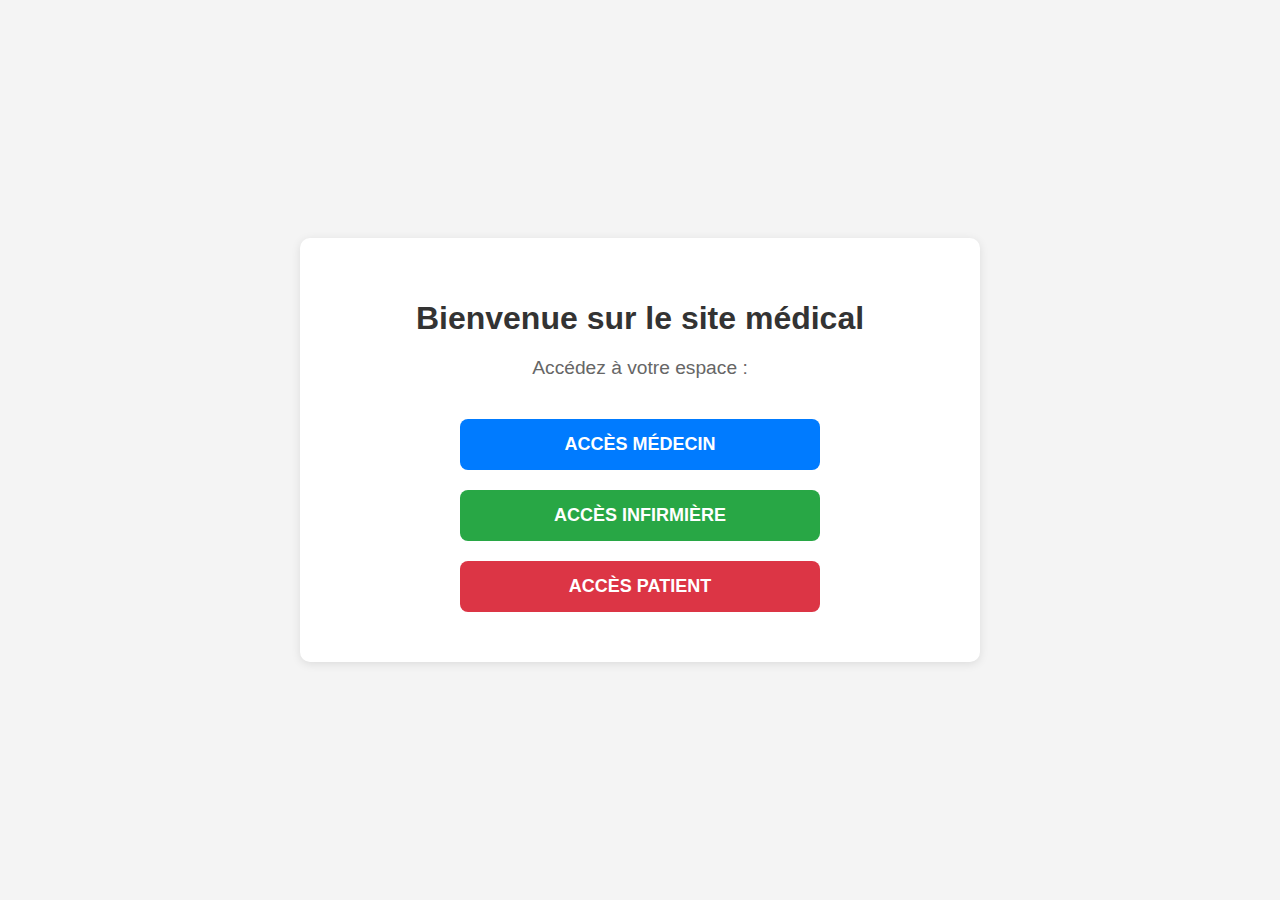
==== SITE SAE/Index.html @ aaa35085 "Add files via upload" ====
<!DOCTYPE html>
<html lang="fr">
<head>
    <meta charset="UTF-8">
    <meta name="viewport" content="width=device-width, initial-scale=1.0">
    <title>Accueil</title>
    <link rel="stylesheet" href="styles.css"> <!-- Lien vers le fichier CSS -->
</head>
<body>
    <div class="container">
        <h1>Bienvenue sur le site médical</h1>
        <p>Accédez à votre espace :</p>
        
        <div class="button-group">
            <a href="medecin.html" class="btn">Accès Médecin</a>
            <a href="infirmiere.html" class="btn">Accès Infirmière</a>
            <a href="patient.html" class="btn">Accès Patient</a>
        </div>
    </div>
</body>
</html>
---- SITE SAE/styles.css ----
/* Style global pour toutes les pages */
body {
    font-family: Arial, sans-serif;
    background-color: #f4f4f4;
    margin: 0;
    padding: 0;
    display: flex;
    justify-content: center;
    align-items: center;
    height: 100vh;
}

/* Conteneur principal pour toutes les pages */
.container, .login-container {
    background-color: white;
    padding: 40px;
    border-radius: 10px;
    box-shadow: 0 2px 10px rgba(0, 0, 0, 0.1);
    max-width: 600px;
    width: 100%;
    text-align: center;
    position: relative;
}

/* Style pour le titre principal (accueil) */
h1 {
    margin-bottom: 20px;
    font-size: 2em;
    color: #333;
}

/* Style pour le titre secondaire (pages de login) */
h2 {
    margin-bottom: 20px;
    font-size: 24px;
    color: #333;
}

/* Style pour le paragraphe de l'accueil */
p {
    margin-bottom: 30px;
    font-size: 1.2em;
    color: #666;
}

/* Style des boutons sur la page d'accueil */
.button-group {
    display: flex;
    flex-direction: column;
    align-items: center;
}

.btn {
    display: inline-block;
    padding: 15px 30px;
    margin: 10px;
    border-radius: 8px;
    text-decoration: none;
    font-size: 18px;
    font-weight: bold;
    text-transform: uppercase;
    text-align: center;
    color: white;
    background-color: #007bff;
    transition: background-color 0.3s ease, transform 0.2s ease;
    width: 80%; /* Largeur à 80% pour un aspect fluide */
    max-width: 300px; /* Limiter la taille maximale des boutons */
}

.btn:hover {
    background-color: #0056b3;
    transform: translateY(-3px); /* Légère animation de hover */
}

/* Couleurs différentes pour chaque bouton */
.btn:nth-child(1) {
    background-color: #007bff; /* Couleur bleue pour médecin */
}

.btn:nth-child(1):hover {
    background-color: #0056b3;
}

.btn:nth-child(2) {
    background-color: #28a745; /* Couleur verte pour infirmière */
}

.btn:nth-child(2):hover {
    background-color: #218838;
}

.btn:nth-child(3) {
    background-color: #dc3545; /* Couleur rouge pour patient */
}

.btn:nth-child(3):hover {
    background-color: #c82333;
}

/* Formulaire de connexion */
.form-group {
    margin-bottom: 15px;
}

.form-group label {
    display: block;
    margin-bottom: 5px;
}

.form-group input {
    width: 100%;
    padding: 10px;
    border: 1px solid #ccc;
    border-radius: 5px;
    font-size: 16px;
}

.form-group input:focus {
    border-color: #007bff;
    outline: none;
}

/* Bouton de connexion pour les pages login */
.login-btn {
    width: 100%;
    background-color: #28a745;
    color: white;
    padding: 12px;
    border: none;
    border-radius: 5px;
    cursor: pointer;
    font-size: 16px;
}

.login-btn:hover {
    background-color: #218838;
}

/* Bouton de retour à l'accueil pour les pages de login */
.btn-back-small {
    position: absolute;
    top: 10px;
    right: 10px;
    padding: 8px 15px;
    font-size: 12px;
    background-color: #6c757d;
    color: white;
    border-radius: 5px;
    text-decoration: none;
}

.btn-back-small:hover {
    background-color: #5a6268;
}

/* Responsive Design */
@media (max-width: 768px) {
    .container, .login-container {
        padding: 30px;
    }

    .btn-back-small {
        font-size: 10px;
        padding: 6px 10px;
    }

    .form-group input {
        font-size: 14px;
    }

    .login-btn {
        font-size: 14px;
        padding: 10px;
    }

    .btn {
        font-size: 16px;
        padding: 12px 25px;
        width: 90%; /* Adapter la largeur pour les petits écrans */
    }
}

@media (max-width: 480px) {
    .container, .login-container {
        padding: 20px;
    }

    .btn-back-small {
        font-size: 9px;
        padding: 5px 8px;
    }

    .form-group input {
        font-size: 12px;
    }

    .login-btn {
        font-size: 12px;
        padding: 8px;
    }

    .btn {
        font-size: 14px;
        padding: 10px 20px;
    }
}
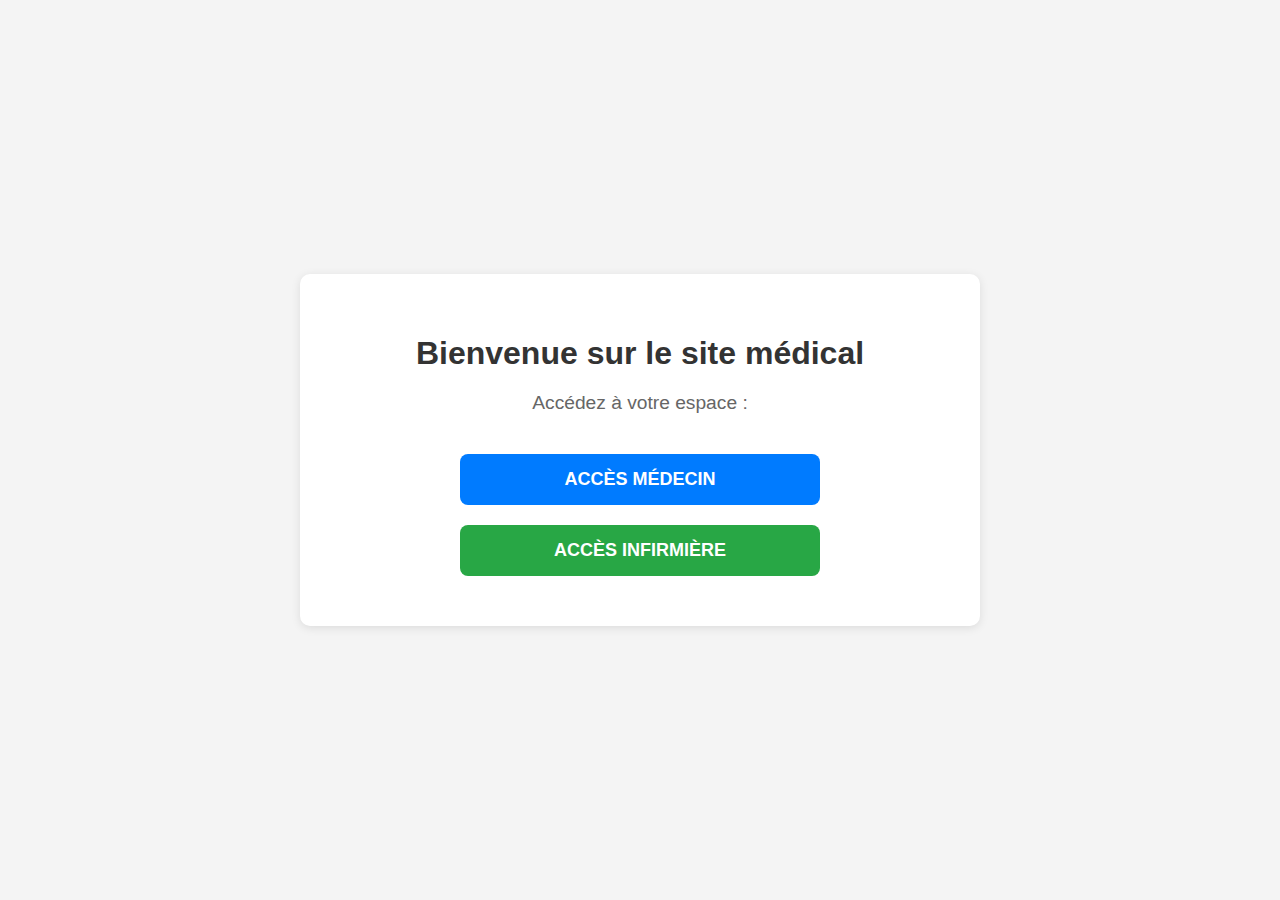
==== commit 6e1f5aa2: "up Index.html" ====
--- a/SITE SAE/Index.html
+++ b/SITE SAE/Index.html
@@ -14,7 +14,6 @@
         <div class="button-group">
             <a href="medecin.html" class="btn">Accès Médecin</a>
             <a href="infirmiere.html" class="btn">Accès Infirmière</a>
-            <a href="patient.html" class="btn">Accès Patient</a>
         </div>
     </div>
 </body>
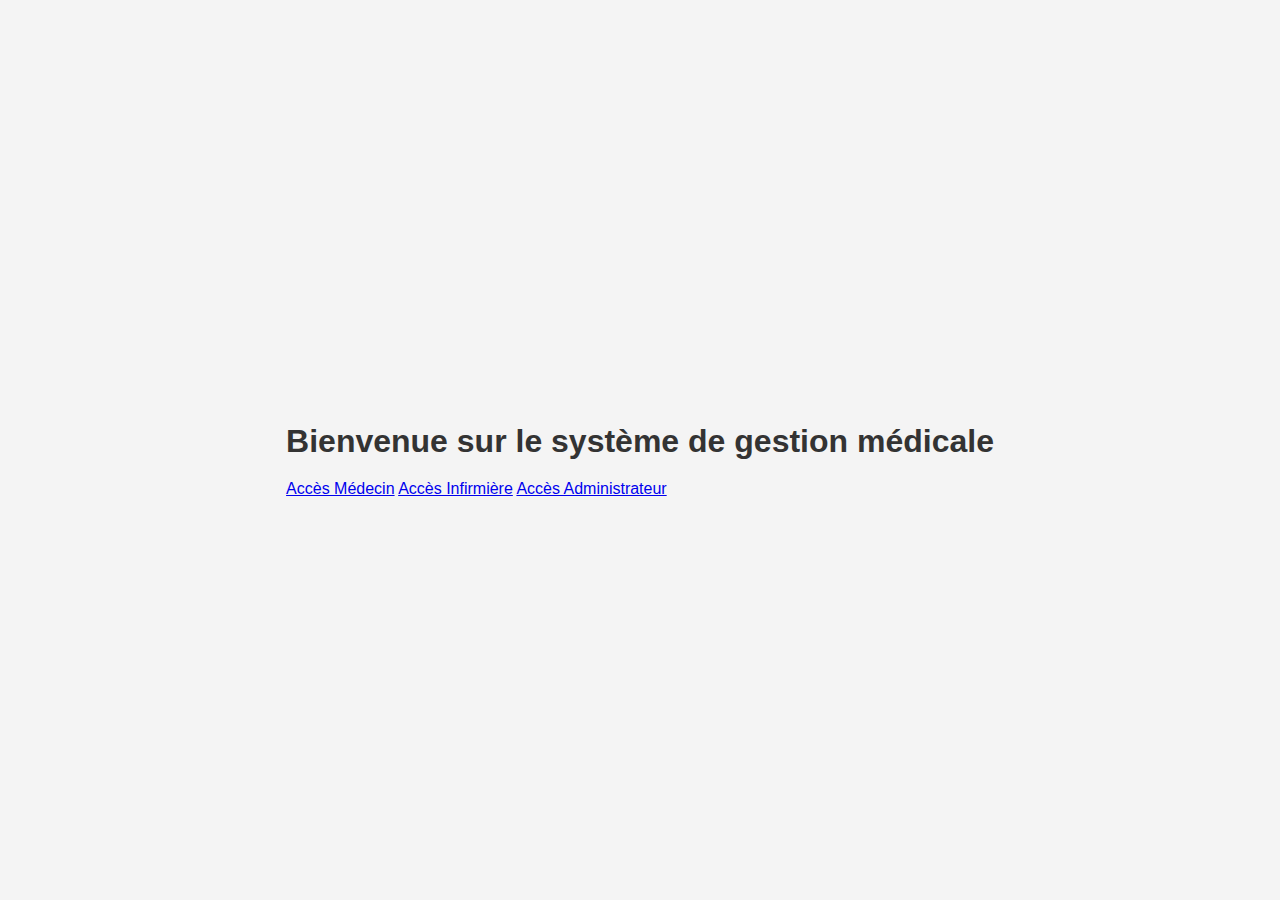
==== commit 7f7cc8d3: "Update Index.html" ====
--- a/SITE SAE/Index.html
+++ b/SITE SAE/Index.html
@@ -4,17 +4,14 @@
     <meta charset="UTF-8">
     <meta name="viewport" content="width=device-width, initial-scale=1.0">
     <title>Accueil</title>
-    <link rel="stylesheet" href="styles.css"> <!-- Lien vers le fichier CSS -->
+    <link rel="stylesheet" href="styles.css">
 </head>
 <body>
-    <div class="container">
-        <h1>Bienvenue sur le site médical</h1>
-        <p>Accédez à votre espace :</p>
-        
-        <div class="button-group">
-            <a href="medecin.html" class="btn">Accès Médecin</a>
-            <a href="infirmiere.html" class="btn">Accès Infirmière</a>
-        </div>
+    <div class="home-container">
+        <h1>Bienvenue sur le système de gestion médicale</h1>
+        <a href="medecin.html">Accès Médecin</a>
+        <a href="infirmiere.html">Accès Infirmière</a>
+        <a href="admin.html">Accès Administrateur</a>
     </div>
 </body>
 </html>
